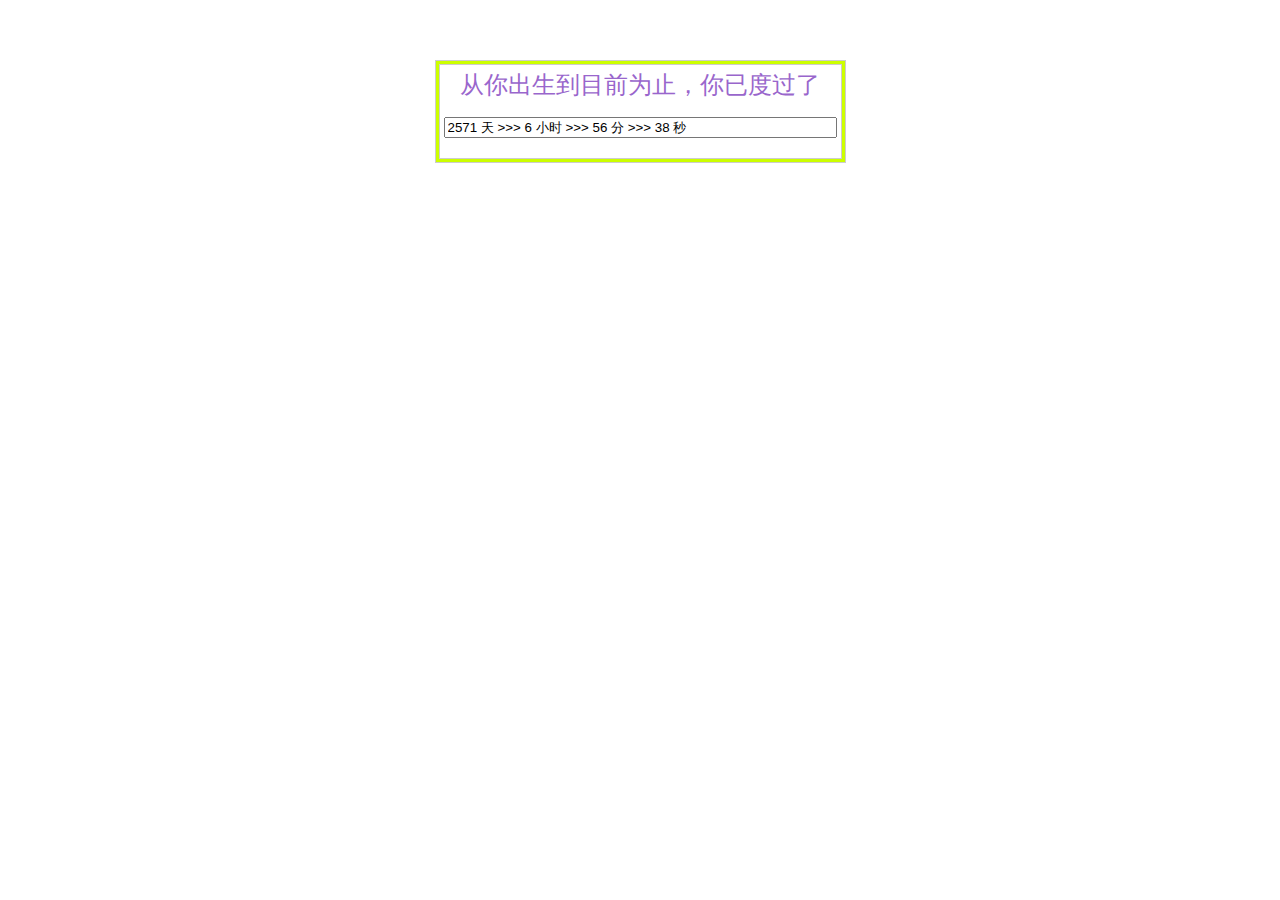
==== testtime.html @ 6fd6ab73 "第一次上传" ====
<HTML>
<meta http-equiv="Content-Type" content="text/html; charset=utf-8" />
<HEAD><TITLE>计算您的精彩人生</TITLE>
</HEAD>
<BODY onload=showtime()><BR><BR>
<script language="javascript">
	var biryear = 2019;
	var birmonth = 7;
	var birday = 10;
	var year = new Date();
	var getyear = year.getYear();
	TMonth = new Array('Jan','Feb','Mar','Apr','May','June','July','Aug','Sep','Oct','Nov','Dec');
	nowMonth = birmonth - 1;
	bmonth = TMonth[nowMonth];
	var timerid;
	var timerRunning = false;
	var today = new Date();
	var startday = new Date();
	var enday = new Date();
	var minPerDay = 0;
	var secsLeft = 0;
	var secsRound = 0;
	var secsRemain = 0;
	var minLeft = 0;
	var minRound = 0;
	var minRemain = 0;
	var timeRemain = 0;
	function showtime()
	{
		startday = new Date(""+bmonth+" "+birday+", "+biryear+" 00:00 EDT");
		startday.setYear(""+biryear+"");
		today = new Date();
		secsPerDay = 1000 ;
		minPerDay = 60 * 1000 ;
		hoursPerDay = 60 * 60 * 1000;
		PerDay = 24 * 60 * 60 * 1000;
		secsLeft = (today.getTime() - startday.getTime()) / minPerDay;
		secsRound = Math.round(secsLeft);
		secsRemain = secsLeft - secsRound;
		secsRemain = (secsRemain < 0) ? secsRemain = 60 - ((secsRound - secsLeft) * 60) : secsRemain = (secsLeft - secsRound) * 60;
		secsRemain = Math.round(secsRemain);
		minLeft = ((today.getTime() - startday.getTime()) / hoursPerDay);
		minRound = Math.round(minLeft);
		minRemain = minLeft - minRound;
		minRemain = (minRemain < 0) ? minRemain = 60 - ((minRound - minLeft) * 60) : minRemain = ((minLeft - minRound) * 60);
		minRemain = Math.round(minRemain - 0.495);
		hoursLeft = ((today.getTime() - startday.getTime()) / PerDay);
		hoursRound = Math.round(hoursLeft);
		hoursRemain = hoursLeft - hoursRound;
		hoursRemain = (hoursRemain < 0) ? hoursRemain = 24 - ((hoursRound - hoursLeft) * 24)  : hoursRemain = ((hoursLeft - hoursRound) * 24);
		hoursRemain = Math.round(hoursRemain - 0.5);
		daysLeft = ((today.getTime() - startday.getTime()) / PerDay);
		daysLeft = (daysLeft - 0.5);
		daysRound = Math.round(daysLeft);
		daysRemain = daysRound;
		day_rem = " 天 >>> "
		hour_rem = " 小时 >>> "
		min_rem = " 分 >>> "
		sec_rem = " 秒"
		timeRemain = daysRemain + day_rem + hoursRemain + hour_rem + minRemain + min_rem + secsRemain + sec_rem;
		document.up.face.value = timeRemain;
		timerid = setTimeout("showtime()",1000);
		timerRunning = true;
	}
</script>
</P>
<table width="400" height="50" border="1" align="center" cellpadding="4" cellspacing="3" bordercolor="#CCCCCC" bgcolor="#CCFF00">
    <tr>
      <td align="center" valign="middle" bgcolor="#FFFFFF" background="temp.bmp">
	  <FORM name=up onsubmit=1>
        <font size="5" color="#9966CC" face="华文行楷">从你出生到目前为止，你已度过了</font>
		<p>
        <INPUT size=46 value="计算出您的精彩人生！" name= "face">
      </FORM>
	  </td>
    </tr>
</table>
</BODY>
</HTML>
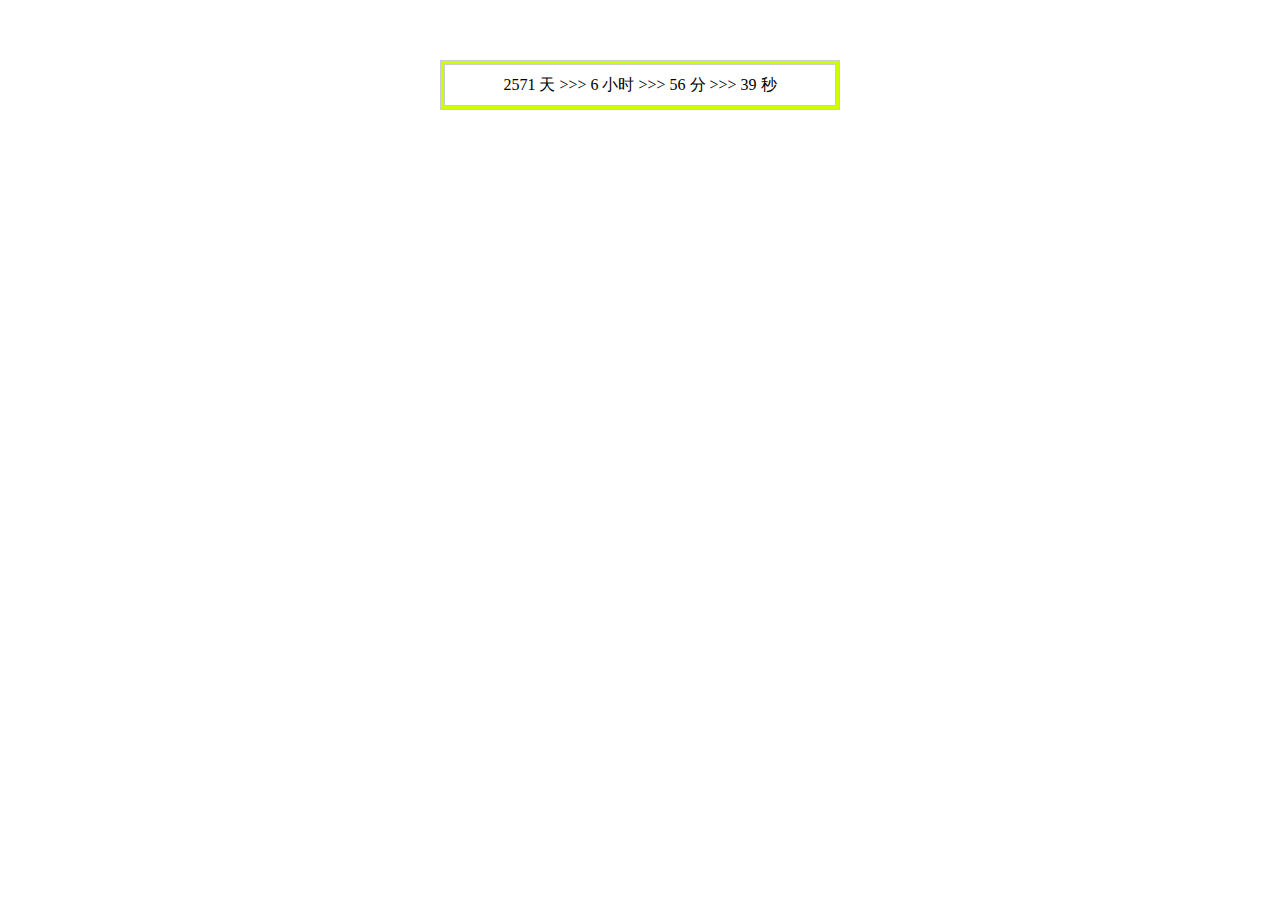
==== commit bd206dc4: "基本完整，增加了音乐" ====
--- a/testtime.html
+++ b/testtime.html
@@ -58,7 +58,7 @@
 		min_rem = " 分 >>> "
 		sec_rem = " 秒"
 		timeRemain = daysRemain + day_rem + hoursRemain + hour_rem + minRemain + min_rem + secsRemain + sec_rem;
-		document.up.face.value = timeRemain;
+		document.getElementById('count').innerHTML = timeRemain;
 		timerid = setTimeout("showtime()",1000);
 		timerRunning = true;
 	}
@@ -67,11 +67,12 @@
 <table width="400" height="50" border="1" align="center" cellpadding="4" cellspacing="3" bordercolor="#CCCCCC" bgcolor="#CCFF00">
     <tr>
       <td align="center" valign="middle" bgcolor="#FFFFFF" background="temp.bmp">
-	  <FORM name=up onsubmit=1>
-        <font size="5" color="#9966CC" face="华文行楷">从你出生到目前为止，你已度过了</font>
-		<p>
-        <INPUT size=46 value="计算出您的精彩人生！" name= "face">
-      </FORM>
+<!--	  <FORM name=up onsubmit=1>-->
+<!--        <font size="5" color="#9966CC" face="华文行楷">从你出生到目前为止，你已度过了</font>-->
+<!--		<p>-->
+<!--        <INPUT size=46 value="计算出您的精彩人生！" name= "face">-->
+<!--      </FORM>-->
+          <p id="count"></p>
 	  </td>
     </tr>
 </table>
